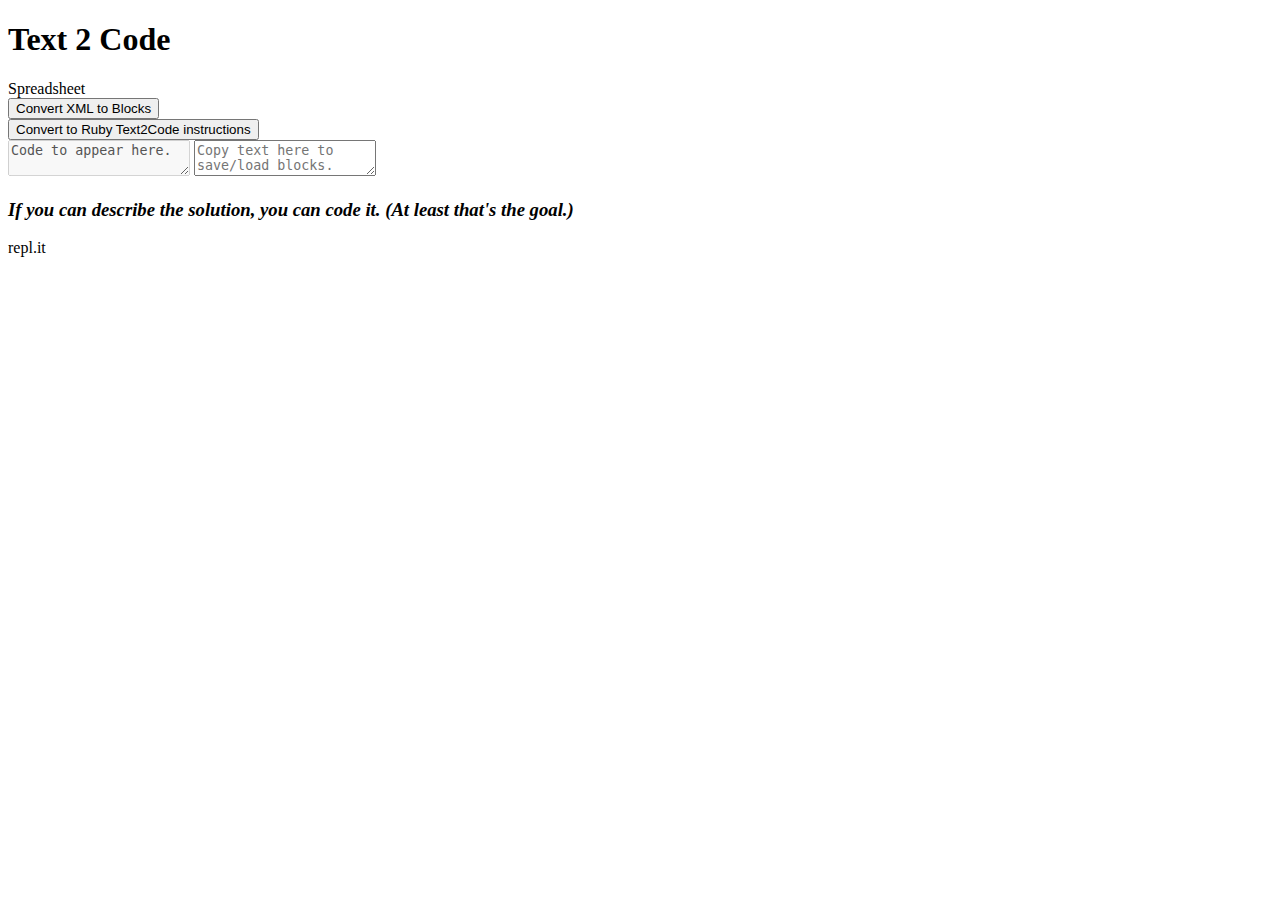
==== blockly/index.html @ 1d83e61c "Changed cell display blocks; repeat reduce in progress" ====
<!doctype html>

<html>
  <head>
    <meta charset = "utf-8">
    <title>Text 2 Code</title>
    <link rel = "stylesheet" href = "styles.css">
    <script src="blockly/blockly_compressed.js"></script>
    <script src="blockly/blocks_compressed.js"></script>
    <script src="blockly/javascript_compressed.js"></script>
    <!--<script src="blockly/python_compressed.js"></script>-->
    <script src="blockly/msg/js/en.js"></script>
    <script src="blockly/generators/javascript/time.js"></script>
    <script src="blockly/blocks/time_blocks.js"></script>
  </head>
  <body>
    <header>
      <h1><span id = "textHeader">Text</span> <span id = "twoHeader">2</span> <span id = "codeTextHeader">Code</span></h1>
    </header>
    <div id = "spreadsheet-container" class = "spreadsheet-container-hide">
      <div class = "tab-container"><span class = "tab-text tab-text-left">Spreadsheet</span></div>
      <form id = "spreadsheet-form">
        <table id = "spreadsheet">
        </table>
      </form>
    </div>
    <div id = "all-content">
        <div id = "blockly-div">
          <xml xmlns="http://www.w3.org/1999/xhtml" id="toolbox" style="display: none;">
              <category name="Input/Output" colour="160">
                <block type="result_cell_column"></block>
                <block type="input_cell"></block>
                <block type="input_cell_range"></block>
                <block type="units_print"></block>
                <block type="print_in_result_cell"></block>
                <!--<block type ="prompt_for"></block>-->
                <block type="prompt_for_number"></block>
                <block type="prompt_for_text"></block>
              </category>
              <category name="Variables" custom="VARIABLE" colour="330">
              </category>
              <category name="Time Conversions" colour="200">
                <!--<block type="variable_general_set"></block>-->
                <block type="math_number_general"></block>
                <!--<block type="seconds_number"></block>
                <block type="minutes_number"></block>
                <block type="hours_number"></block>
                <block type="days_number"></block>-->
                <block type="seconds_to_minutes"></block>
                <block type="minutes_to_hours"></block>
                <block type="hours_to_days"></block>
                <block type="remaining_seconds"></block>
                <block type="remaining_minutes"></block>
                <block type="remaining_hours"></block>
              </category>
              <!--<category name="Time Variables" colour="#a55b6d">
                <block type="seconds_variable_set">
                  <field name="VAR">num_of_seconds</field>
                </block>
                <block type="minutes_variable_set">
                  <field name="VAR">num_of_minutes</field>
                </block>
                <block type="hours_variable_set">
                  <field name="VAR">num_of_hours</field>
                </block>
                <block type="days_variable_set">
                  <field name="VAR">num_of_days</field>
                </block>
                <block type="variables_get">
                  <field name="VAR">num_of_seconds</field>
                </block>
                <block type="variables_get">
                  <field name="VAR">num_of_minutes</field>
                </block>
                <block type="variables_get">
                  <field name="VAR">num_of_hours</field>
                </block>
                <block type="variables_get">
                  <field name="VAR">num_of_days</field>
                </block>
              </category>-->
              <category name="Currency Conversions" colour="120">
                <block type="math_number_general"></block>
                <!--<block type="pennies_number"></block>
                <block type="nickels_number"></block>
                <block type="quarters_number"></block>
                <block type="dollars_number"></block>-->
                <block type="pennies_to_nickels"></block>
                <block type="nickels_to_quarters"></block>
                <block type="quarters_to_dollars"></block>
                <block type="remaining_pennies"></block>
                <block type="remaining_nickels"></block>
                <block type="remaining_quarters"></block>
              </category>
              <!--<category name="Currency Variables" colour="#a55b6d">
                <block type="pennies_variable_set">
                  <field name="VAR">num_of_pennies</field>
                </block>
                <block type="nickels_variable_set">
                  <field name="VAR">num_of_nickels</field>
                </block>
                <block type="quarters_variable_set">
                  <field name="VAR">num_of_quarters</field>
                </block>
                <block type="dollars_variable_set">
                  <field name="VAR">num_of_dollars</field>
                </block>
                <block type="variables_get">
                  <field name="VAR">num_of_pennies</field>
                </block>
                <block type="variables_get">
                  <field name="VAR">num_of_nickels</field>
                </block>
                <block type="variables_get">
                  <field name="VAR">num_of_quarters</field>
                </block>
                <block type="variables_get">
                  <field name="VAR">num_of_dollars</field>
                </block>
              </category>-->
              <category name="General Conversions" colour="230">
                <block type="math_number_general"></block>
                <block type="units_convert"></block>
                <block type="units_remaining"></block>
              </category>
              <category name="Math" colour="#5C68A6">
                <block type="math_number_round">
                  <field name="OP">round</field>
                  <value name="NUM">
                    <shadow type="math_number_general">
                      <field name="NUM">3.1</field>
                    </shadow>
                  </value>
                </block>
                <!--<block type="math_number">-->
                <block type="math_number_general">
                  <field name="NUM">0</field>
                </block>
                <!--<block type="math_single">
                  <field name="OP">ROOT</field>
                  <value name="NUM">
                    <shadow type="math_number">
                      <field name="NUM">9</field>
                    </shadow>
                  </value>
                </block>
                <block type="math_trig">
                  <field name="OP">SIN</field>
                  <value name="NUM">
                    <shadow type="math_number">
                      <field name="NUM">45</field>
                    </shadow>
                  </value>
                </block>
                <block type="math_constant">
                  <field name="CONSTANT">PI</field>
                </block>-->
                <block type="math_number_property_single">
                  <value name="NUMBER_TO_CHECK">
                    <block type="math_number_general">
                      <field name="NUM">0</field>
                    </block>
                  </value>
                </block>
                <block type="math_number_property_divisible">
                  <value name="NUMBER_TO_CHECK">
                    <block type="math_number_general">
                      <field name="NUM">0</field>
                    </block>
                  </value>
                  <value name="DIVISOR">
                    <block type="math_number_general">
                      <field name="NUM">1</field>
                    </block>
                  </value>
                </block>
                <block type="math_number_word_arithmetic">
                  <field name="OP">plus</field>
                  <value name="A">
                    <block type="math_number_general">
                      <field name="NUM">1</field>
                    </block>
                  </value>
                  <value name="B">
                    <block type="math_number_general">
                      <field name="NUM">1</field>
                    </block>
                  </value>
                </block>
                <block type="math_number_arithmetic">
                  <field name="OP">+</field>
                  <value name="A">
                    <block type="math_number_general">
                      <field name="NUM">1</field>
                    </block>
                  </value>
                  <value name="B">
                    <block type="math_number_general">
                      <field name="NUM">1</field>
                    </block>
                  </value>
                </block>
                <!--
                <block type="math_on_list">
                  <mutation op="SUM"></mutation>
                  <field name="OP">SUM</field>
                </block>
                -->
                <!--<block type="math_modulo">
                  <value name="DIVIDEND">
                    <shadow type="math_number">
                      <field name="NUM">64</field>
                    </shadow>
                  </value>
                  <value name="DIVISOR">
                    <shadow type="math_number">
                      <field name="NUM">10</field>
                    </shadow>
                  </value>
                </block>
                <block type="math_constrain">
                  <value name="VALUE">
                    <shadow type="math_number">
                      <field name="NUM">50</field>
                    </shadow>
                  </value>
                  <value name="LOW">
                    <shadow type="math_number">
                      <field name="NUM">1</field>
                    </shadow>
                  </value>
                  <value name="HIGH">
                    <shadow type="math_number">
                      <field name="NUM">100</field>
                    </shadow>
                  </value>
                </block>
                <block type="math_random_int">
                  <value name="FROM">
                    <shadow type="math_number">
                      <field name="NUM">1</field>
                    </shadow>
                  </value>
                  <value name="TO">
                    <shadow type="math_number">
                      <field name="NUM">100</field>
                    </shadow>
                  </value>
                </block>
                <block type="math_random_float"></block>-->
              </category>
              <category name="Text" colour="160">
                <block type="text"></block>
                <block type="string_concatenate"></block>
                <block type="before_substring"></block>
                <block type="after_substring"></block>
                <block type="string_length"></block>
                <block type="string_indexof_first"></block>
                <block type="string_indexof_last"></block>
                <block type="string_charat"></block>
                <block type="string_getsubstring"></block>
              </category>
              <category name="Logic" colour="210">
                <block type="logic_boolean_literal"></block>
                <block type="logic_compare_values"></block>
                <block type="logic_operation_general"></block>
                <block type="logic_negate_value"></block>
                <block type="controls_if_logic"></block>
                <!--<block type="controls_if_if_logic"></block>
                <block type="controls_if_elseif_logic"></block>
                <block type="controls_if_else_logic"></block>-->
              </category>
              <category name="Loops" colour="120">
                <block type="controls_repeat_times">
                  <value name="TIMES">
                    <block type="math_number_general">
                      <field name="NUM">5</field>
                    </block>
                  </value>
                </block>
                <block type="controls_whileUntil_do">
                  <value name="BOOL">
                    <block type="logic_boolean_literal">
                      <field name = "BOOL">false</field>
                    </block>
                  </value>
                </block>
              </category>
              <category name = "Lists" colour = "260">
                <block type="input_cell_range"></block>
                <block type="variable_input_cell_range"></block>
                <block type = "reduce_no_seed"></block>
                <block type = "repeat_reduce"></block>
              </category>
              <category name="Function Definitions" colour="290">
                <block type="function_getself"></block>
                  <block type="class_def">
                    <statement name="STACK">
                      <block type="function_defzeroinputs" movable="false">
                        <field name="NAME">method_name</field>
                        <statement name="STACK">
                          <block type="variables_set">
                            <field name = "VAR">answer</field>
                          </block>
                        </statement>
                      </block>
                    </statement>
                  </block>
                <block type="class_def">
                  <statement name="STACK">
                    <block type="function_defoneinput" movable="false">
                      <field name="NAME">method_name</field>
                      <statement name="STACK">
                        <block type="variables_set">
                          <field name = "VAR">answer</field>
                        </block>
                      </statement>
                    </block>
                  </statement>
                </block>
                <block type="function_defzeroinputs">
                    <statement name="STACK">
                      <block type="variables_set">
                          <field name = "VAR">answer</field>
                      </block>
                    </statement>
                </block>
                <block type="function_defoneinput">
                    <statement name="STACK">
                      <block type="variables_set">
                          <field name = "VAR">answer</field>
                      </block>
                    </statement>
                </block>
              </category>
              <category name="Function Calls" colour="290">
              </category>
              <!--<category name = "foo" custom="PROCEDURE"></category>-->
              <!--<next><block type="function_defoneinput"></block></next>-->
            </xml>
        </div>
        <button id = "convertToXMLButton">Convert XML to Blocks</button>
        <div><button id = "convert-to-ruby-text-btn">Convert to Ruby Text2Code instructions</button></div>
        <div id = "text-code">
            <form>
              <textarea disabled = "true" id = "text-code-box">Code to appear here.</textarea>
              <textarea id = "xml_data" placeholder = "Copy text here to save/load blocks."></textarea>
            </form>
        </div>
    </div>
    <footer>
        <h3><em>If you can describe the solution, you can code it. (At least that's the goal.)</em></h3>
    </footer>
    <div id = "repl" class = "repl-container-hide">
      <div><span class = "tab-text tab-text-right">repl.it</span></div>
      <!--<iframe src = "https://repl.it/GIWL" id = "repl-frame"></iframe>-->
    </div>
    <script src = "workspace1.js"></script>
    <script src = "get_blocks.js"></script>
    <script src = "run-code.js"></script>
    <script src = "spreadsheet.js"></script>
    <script src = "ruby-code-frame.js"></script>
    <script src = "block-xml-conversion.js"></script>
  </body>
</html>
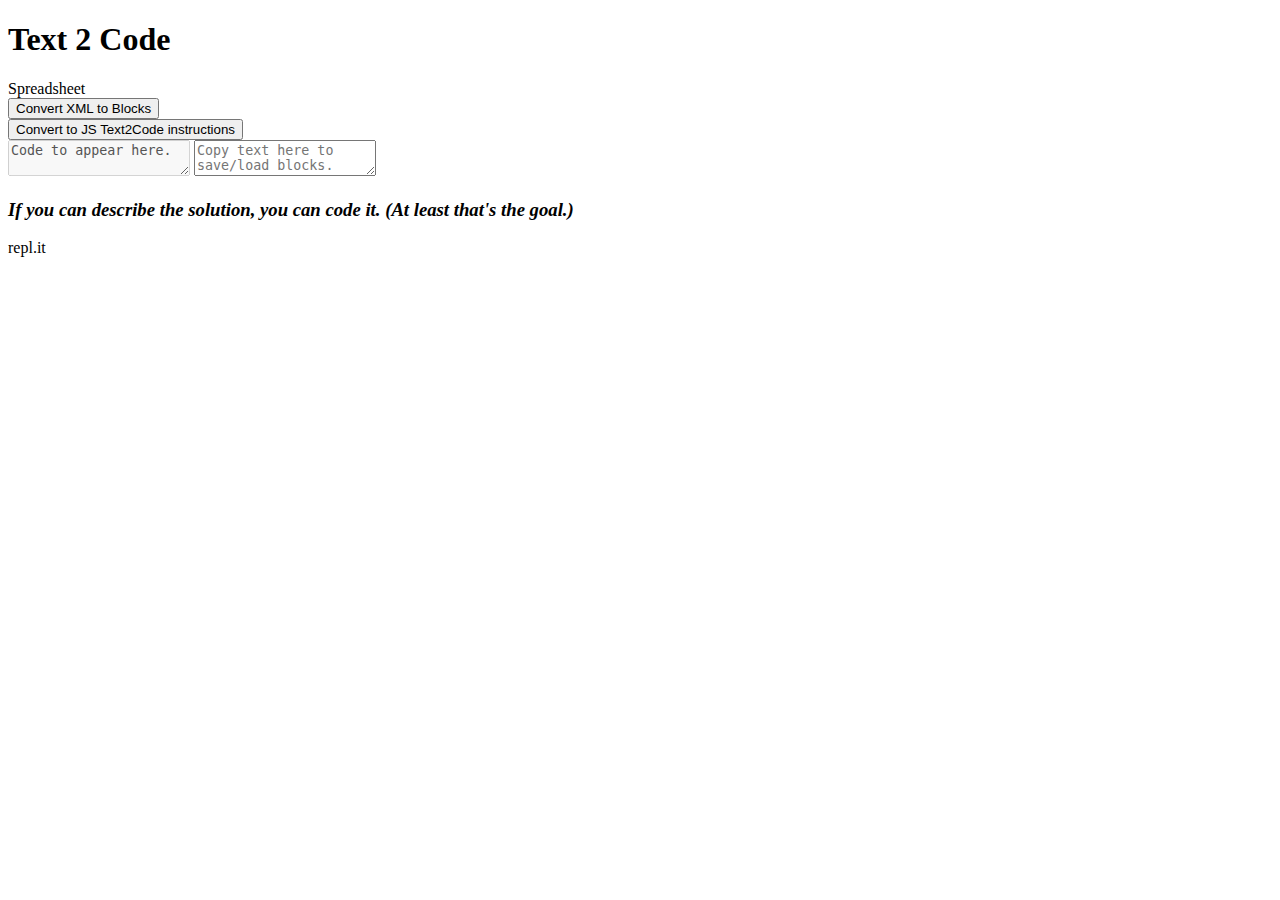
==== commit a8613baf: "Updated conversion blocks; updated repl.it Code" ====
--- a/blockly/index.html
+++ b/blockly/index.html
@@ -28,16 +28,148 @@
         <div id = "blockly-div">
           <xml xmlns="http://www.w3.org/1999/xhtml" id="toolbox" style="display: none;">
               <category name="Input/Output" colour="160">
+                <!--<block type="function_variables_set"></block>-->
                 <block type="result_cell_column"></block>
                 <block type="input_cell"></block>
                 <block type="input_cell_range"></block>
-                <block type="units_print"></block>
-                <block type="print_in_result_cell"></block>
+                <block type="units_print">
+                    <mutation result_cell_input = "false"></mutation>
+                </block>
+                <!--<block type="print_in_result_cell"></block>-->
                 <!--<block type ="prompt_for"></block>-->
                 <block type="prompt_for_number"></block>
                 <block type="prompt_for_text"></block>
+                <block type="convert_to_number"></block>
               </category>
               <category name="Variables" custom="VARIABLE" colour="330">
+              </category>
+              <category name="Math" colour="#5C68A6">
+                <!--<block type="math_number">-->
+                <block type="math_number_general">
+                  <field name="NUM">0</field>
+                </block>
+                <block type="math_number_word_arithmetic">
+                  <field name="OP">plus</field>
+                  <value name="A">
+                    <shadow type="math_number_general">
+                      <field name="NUM">1</field>
+                    </shadow>
+                  </value>
+                  <value name="B">
+                    <shadow type="math_number_general">
+                      <field name="NUM">1</field>
+                    </shadow>
+                  </value>
+                </block>
+                <block type="math_number_round">
+                  <field name="OP">round</field>
+                  <value name="NUM">
+                    <shadow type="math_number_general">
+                      <field name="NUM">3.1</field>
+                    </shadow>
+                  </value>
+                </block>
+                <!--<block type="math_single">
+                  <field name="OP">ROOT</field>
+                  <value name="NUM">
+                    <shadow type="math_number">
+                      <field name="NUM">9</field>
+                    </shadow>
+                  </value>
+                </block>
+                <block type="math_trig">
+                  <field name="OP">SIN</field>
+                  <value name="NUM">
+                    <shadow type="math_number">
+                      <field name="NUM">45</field>
+                    </shadow>
+                  </value>
+                </block>
+                <block type="math_constant">
+                  <field name="CONSTANT">PI</field>
+                </block>-->
+                <block type="math_number_property_single">
+                  <value name="NUMBER_TO_CHECK">
+                    <block type="math_number_general">
+                      <field name="NUM">0</field>
+                    </block>
+                  </value>
+                </block>
+                <block type="math_number_property_divisible">
+                  <value name="NUMBER_TO_CHECK">
+                    <block type="math_number_general">
+                      <field name="NUM">0</field>
+                    </block>
+                  </value>
+                  <value name="DIVISOR">
+                    <block type="math_number_general">
+                      <field name="NUM">1</field>
+                    </block>
+                  </value>
+                </block>
+                <!--USE BELOW binary arithmetic OPs LATER-->
+                <!--<block type="math_number_arithmetic">
+                  <field name="OP">+</field>
+                  <value name="A">
+                    <block type="math_number_general">
+                      <field name="NUM">1</field>
+                    </block>
+                  </value>
+                  <value name="B">
+                    <block type="math_number_general">
+                      <field name="NUM">1</field>
+                    </block>
+                  </value>
+                </block>-->
+                
+                <!--
+                <block type="math_on_list">
+                  <mutation op="SUM"></mutation>
+                  <field name="OP">SUM</field>
+                </block>
+                -->
+                <!--<block type="math_modulo">
+                  <value name="DIVIDEND">
+                    <shadow type="math_number">
+                      <field name="NUM">64</field>
+                    </shadow>
+                  </value>
+                  <value name="DIVISOR">
+                    <shadow type="math_number">
+                      <field name="NUM">10</field>
+                    </shadow>
+                  </value>
+                </block>
+                <block type="math_constrain">
+                  <value name="VALUE">
+                    <shadow type="math_number">
+                      <field name="NUM">50</field>
+                    </shadow>
+                  </value>
+                  <value name="LOW">
+                    <shadow type="math_number">
+                      <field name="NUM">1</field>
+                    </shadow>
+                  </value>
+                  <value name="HIGH">
+                    <shadow type="math_number">
+                      <field name="NUM">100</field>
+                    </shadow>
+                  </value>
+                </block>
+                <block type="math_random_int">
+                  <value name="FROM">
+                    <shadow type="math_number">
+                      <field name="NUM">1</field>
+                    </shadow>
+                  </value>
+                  <value name="TO">
+                    <shadow type="math_number">
+                      <field name="NUM">100</field>
+                    </shadow>
+                  </value>
+                </block>
+                <block type="math_random_float"></block>-->
               </category>
               <category name="Time Conversions" colour="200">
                 <!--<block type="variable_general_set"></block>-->
@@ -123,132 +255,6 @@
                 <block type="units_convert"></block>
                 <block type="units_remaining"></block>
               </category>
-              <category name="Math" colour="#5C68A6">
-                <block type="math_number_round">
-                  <field name="OP">round</field>
-                  <value name="NUM">
-                    <shadow type="math_number_general">
-                      <field name="NUM">3.1</field>
-                    </shadow>
-                  </value>
-                </block>
-                <!--<block type="math_number">-->
-                <block type="math_number_general">
-                  <field name="NUM">0</field>
-                </block>
-                <!--<block type="math_single">
-                  <field name="OP">ROOT</field>
-                  <value name="NUM">
-                    <shadow type="math_number">
-                      <field name="NUM">9</field>
-                    </shadow>
-                  </value>
-                </block>
-                <block type="math_trig">
-                  <field name="OP">SIN</field>
-                  <value name="NUM">
-                    <shadow type="math_number">
-                      <field name="NUM">45</field>
-                    </shadow>
-                  </value>
-                </block>
-                <block type="math_constant">
-                  <field name="CONSTANT">PI</field>
-                </block>-->
-                <block type="math_number_property_single">
-                  <value name="NUMBER_TO_CHECK">
-                    <block type="math_number_general">
-                      <field name="NUM">0</field>
-                    </block>
-                  </value>
-                </block>
-                <block type="math_number_property_divisible">
-                  <value name="NUMBER_TO_CHECK">
-                    <block type="math_number_general">
-                      <field name="NUM">0</field>
-                    </block>
-                  </value>
-                  <value name="DIVISOR">
-                    <block type="math_number_general">
-                      <field name="NUM">1</field>
-                    </block>
-                  </value>
-                </block>
-                <block type="math_number_word_arithmetic">
-                  <field name="OP">plus</field>
-                  <value name="A">
-                    <block type="math_number_general">
-                      <field name="NUM">1</field>
-                    </block>
-                  </value>
-                  <value name="B">
-                    <block type="math_number_general">
-                      <field name="NUM">1</field>
-                    </block>
-                  </value>
-                </block>
-                <block type="math_number_arithmetic">
-                  <field name="OP">+</field>
-                  <value name="A">
-                    <block type="math_number_general">
-                      <field name="NUM">1</field>
-                    </block>
-                  </value>
-                  <value name="B">
-                    <block type="math_number_general">
-                      <field name="NUM">1</field>
-                    </block>
-                  </value>
-                </block>
-                <!--
-                <block type="math_on_list">
-                  <mutation op="SUM"></mutation>
-                  <field name="OP">SUM</field>
-                </block>
-                -->
-                <!--<block type="math_modulo">
-                  <value name="DIVIDEND">
-                    <shadow type="math_number">
-                      <field name="NUM">64</field>
-                    </shadow>
-                  </value>
-                  <value name="DIVISOR">
-                    <shadow type="math_number">
-                      <field name="NUM">10</field>
-                    </shadow>
-                  </value>
-                </block>
-                <block type="math_constrain">
-                  <value name="VALUE">
-                    <shadow type="math_number">
-                      <field name="NUM">50</field>
-                    </shadow>
-                  </value>
-                  <value name="LOW">
-                    <shadow type="math_number">
-                      <field name="NUM">1</field>
-                    </shadow>
-                  </value>
-                  <value name="HIGH">
-                    <shadow type="math_number">
-                      <field name="NUM">100</field>
-                    </shadow>
-                  </value>
-                </block>
-                <block type="math_random_int">
-                  <value name="FROM">
-                    <shadow type="math_number">
-                      <field name="NUM">1</field>
-                    </shadow>
-                  </value>
-                  <value name="TO">
-                    <shadow type="math_number">
-                      <field name="NUM">100</field>
-                    </shadow>
-                  </value>
-                </block>
-                <block type="math_random_float"></block>-->
-              </category>
               <category name="Text" colour="160">
                 <block type="text"></block>
                 <block type="string_concatenate"></block>
@@ -287,10 +293,28 @@
                 </block>
               </category>
               <category name = "Lists" colour = "260">
+                <block type="num_list"></block>
                 <block type="input_cell_range"></block>
                 <block type="variable_input_cell_range"></block>
                 <block type = "reduce_no_seed"></block>
                 <block type = "repeat_reduce"></block>
+                <block type = "repeat_reduce_lambda">
+                  <value name="RET">
+                     <shadow type="math_number_word_arithmetic" id="%C-4W;ysZ41woW?yo-sr">
+                        <field name="OP">plus</field>
+                        <value name="A">
+                          <shadow type="variables_get" id="HLNXpmy)hbhkj+|J~eE/">
+                            <field name="VAR">resultSoFar</field>
+                          </shadow>
+                        </value>
+                        <value name="B">
+                          <shadow type="variables_get" id="Csm*gY%6vN3_lGz*Ln*h">
+                            <field name="VAR">item</field>
+                          </shadow>
+                        </value>
+                      </shadow>
+                  </value>
+                </block>
               </category>
               <category name="Function Definitions" colour="290">
                 <block type="function_getself"></block>
@@ -340,7 +364,7 @@
             </xml>
         </div>
         <button id = "convertToXMLButton">Convert XML to Blocks</button>
-        <div><button id = "convert-to-ruby-text-btn">Convert to Ruby Text2Code instructions</button></div>
+        <div><button id = "convert-to-ruby-text-btn">Convert to JS Text2Code instructions</button></div>
         <div id = "text-code">
             <form>
               <textarea disabled = "true" id = "text-code-box">Code to appear here.</textarea>
